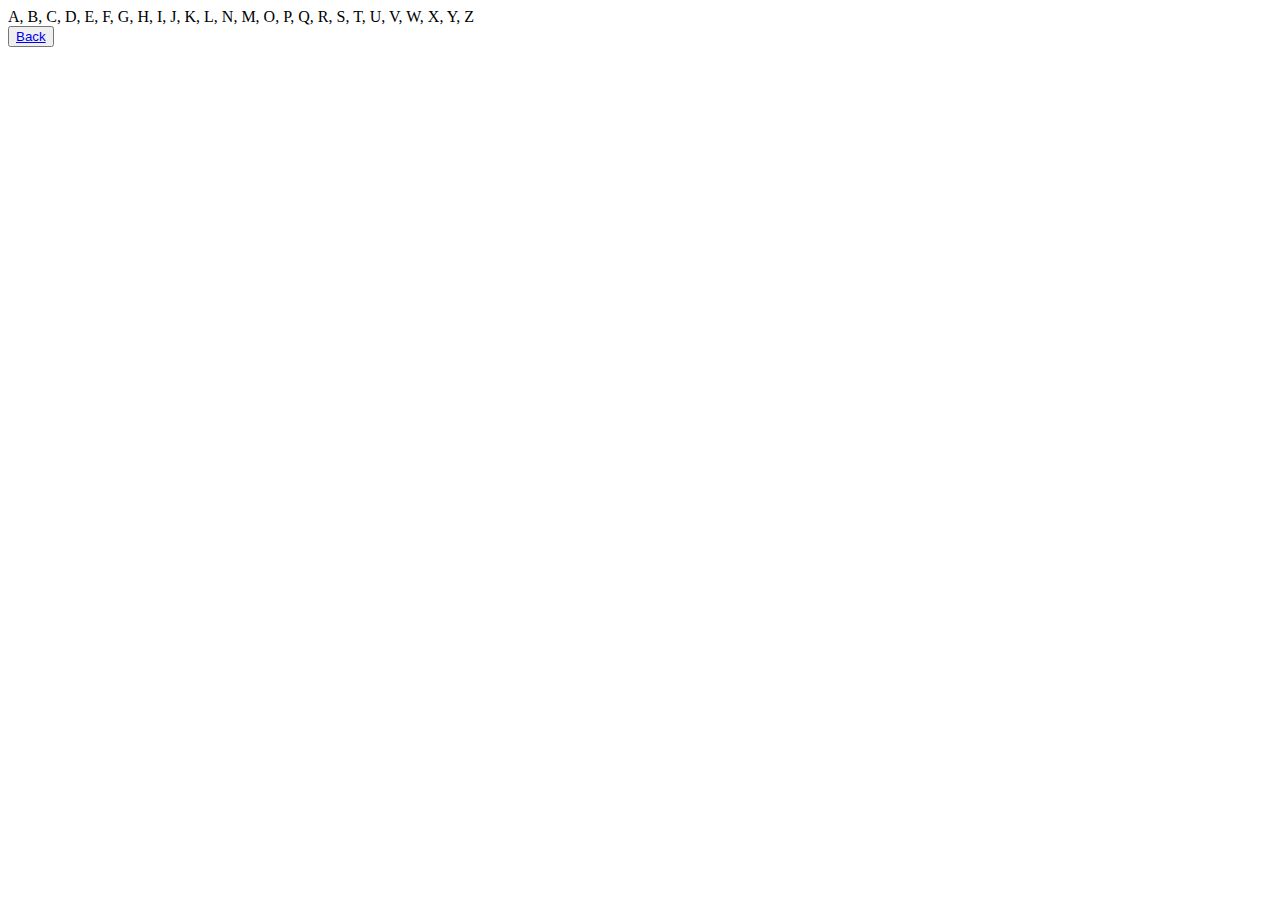
==== gamepage.html @ 81bc27d1 "phase#1  pages are connected and global variables declared" ====
<!DOCTYPE html>
<html lang="en">
<head>
  <meta charset="UTF-8">
  <meta http-equiv="X-UA-Compatible" content="IE=edge">
  <meta name="viewport" content="width=device-width, initial-scale=1.0">
  <link rel="stylesheet" type="text/css" href="/Users/maciejparol/GA_SEIR/The-Hang-Man-Game/style.css">
  <script type="text/javascript"  defer src="/Users/maciejparol/GA_SEIR/The-Hang-Man-Game/script.js"></script>
 
  <title>Game-Page</title>
</head>
<body>
  <section class = 'alphabetDisplay'>
  A,
  B,
  C,
  D,
  E,
  F,
  G,
  H,
  I,
  J,
  K,
  L,
  N,
  M,
  O,
  P,
  Q,
  R,
  S,
  T,
  U,
  V,
  W,
  X,
  Y,
  Z
  </section>
  <button><a href = "file:///Users/maciejparol/GA_SEIR/The-Hang-Man-Game/index.html">Back</a></button>
</body>
</html>
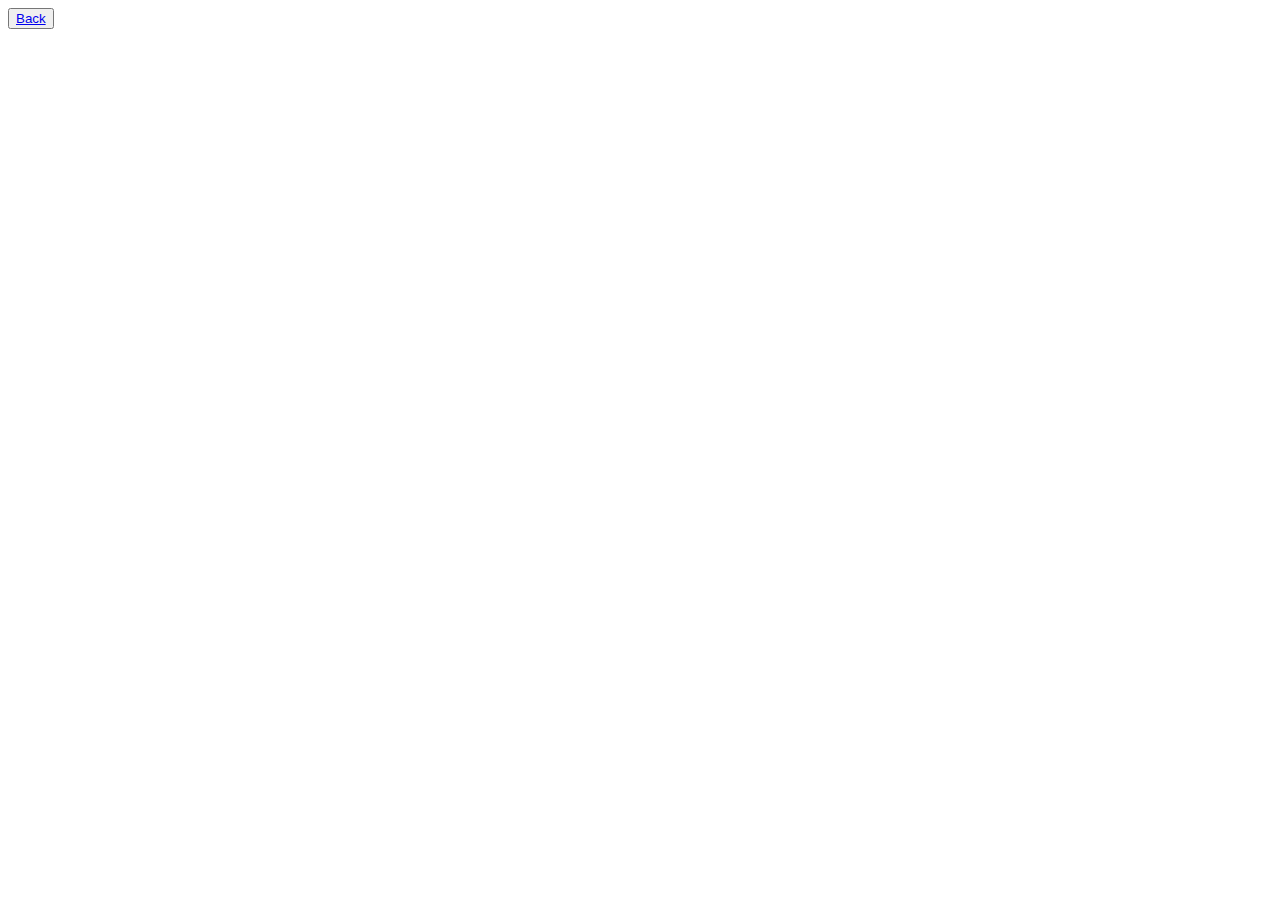
==== commit 9be9090b: "phase#3 made my ABC display buttons" ====
--- a/gamepage.html
+++ b/gamepage.html
@@ -10,34 +10,18 @@
   <title>Game-Page</title>
 </head>
 <body>
-  <section class = 'alphabetDisplay'>
-  A,
-  B,
-  C,
-  D,
-  E,
-  F,
-  G,
-  H,
-  I,
-  J,
-  K,
-  L,
-  N,
-  M,
-  O,
-  P,
-  Q,
-  R,
-  S,
-  T,
-  U,
-  V,
-  W,
-  X,
-  Y,
-  Z
+  <page-body>
+  <section >
+    <div class = 'alphabetDisplay'> 
+ 
+    </div>
+
+ 
   </section>
   <button><a href = "file:///Users/maciejparol/GA_SEIR/The-Hang-Man-Game/index.html">Back</a></button>
+<div id = 'word'>
+  
+</div>
+</page-body>
 </body>
 </html>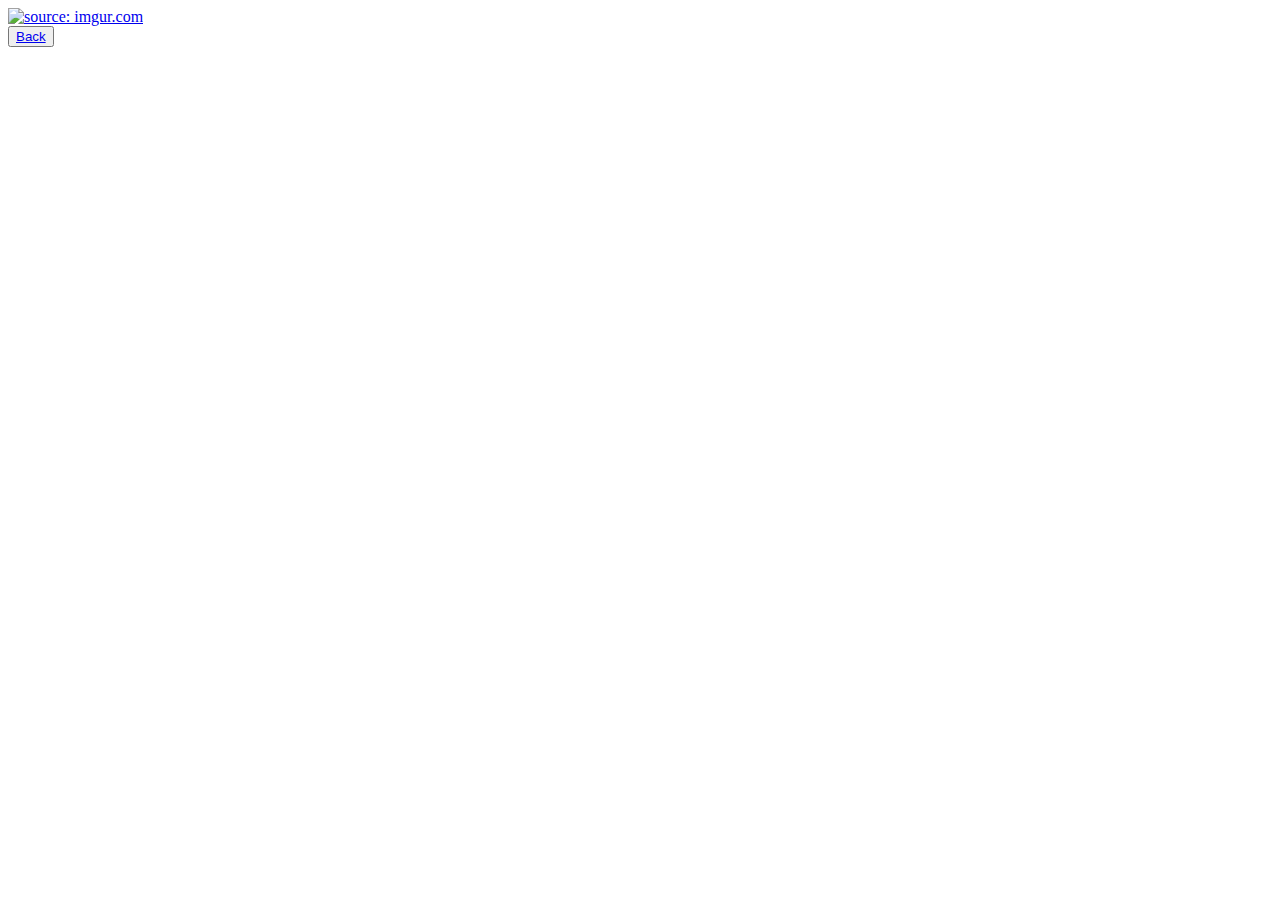
==== commit 58d12130: "added a win/loss message" ====
--- a/gamepage.html
+++ b/gamepage.html
@@ -11,17 +11,19 @@
 </head>
 <body>
   <page-body>
-  <section >
-    <div class = 'alphabetDisplay'> 
- 
+    <section >
+      <div class = 'alphabetDisplay'> 
+      </div>
+      <div id = 'gameover' ></div>
+    </section>
+    <div id = 'lifeCounter'>
+      <a href="https://imgur.com/nqxYDxp"><img src="https://i.imgur.com/nqxYDxps.jpg" title="source: imgur.com" /></a>
     </div>
-
- 
-  </section>
-  <button><a href = "file:///Users/maciejparol/GA_SEIR/The-Hang-Man-Game/index.html">Back</a></button>
-<div id = 'word'>
-  
-</div>
-</page-body>
+    <button id = 'back'><a href = "file:///Users/maciejparol/GA_SEIR/The-Hang-Man-Game/index.html">Back</a></button>
+      <div id = 'word'>
+          
+    </div>
+    
+  </page-body>
 </body>
 </html>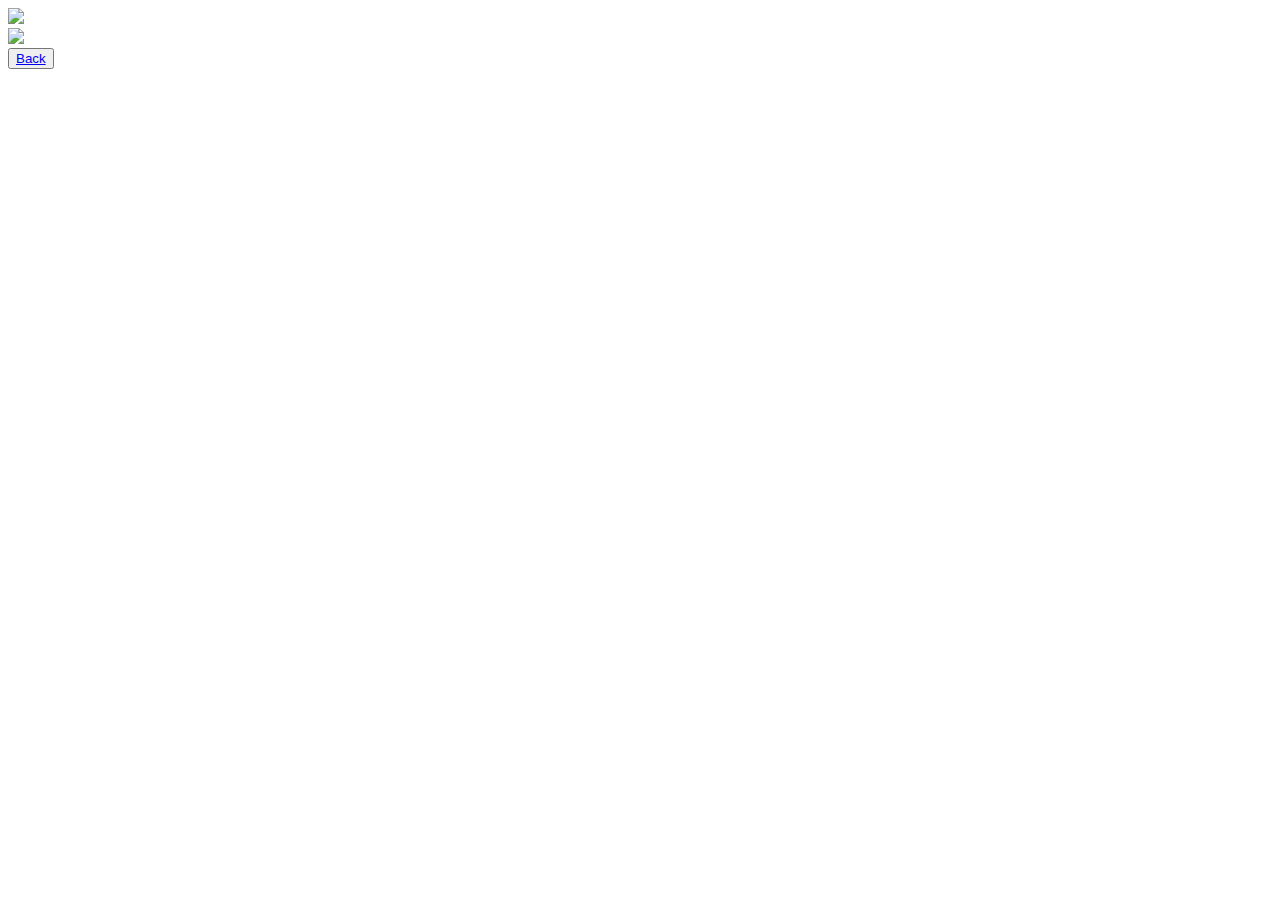
==== commit a87b45b4: "style changes. added images. and changed font sizes" ====
--- a/gamepage.html
+++ b/gamepage.html
@@ -4,6 +4,9 @@
   <meta charset="UTF-8">
   <meta http-equiv="X-UA-Compatible" content="IE=edge">
   <meta name="viewport" content="width=device-width, initial-scale=1.0">
+  <link rel="preconnect" href="https://fonts.googleapis.com">
+<link rel="preconnect" href="https://fonts.gstatic.com" crossorigin>
+<link href="https://fonts.googleapis.com/css2?family=Special+Elite&display=swap" rel="stylesheet">
   <link rel="stylesheet" type="text/css" href="/Users/maciejparol/GA_SEIR/The-Hang-Man-Game/style.css">
   <script type="text/javascript"  defer src="/Users/maciejparol/GA_SEIR/The-Hang-Man-Game/script.js"></script>
  
@@ -16,8 +19,9 @@
       </div>
       <div id = 'gameover' ></div>
     </section>
+    <img = src = 'https://i.imgur.com/nqxYDxpt.jpg'>
     <div id = 'lifeCounter'>
-      <a href="https://imgur.com/nqxYDxp"><img src="https://i.imgur.com/nqxYDxps.jpg" title="source: imgur.com" /></a>
+      <img id = 'skullpic' src="https://i.imgur.com/nqxYDxps.jpg">
     </div>
     <button id = 'back'><a href = "file:///Users/maciejparol/GA_SEIR/The-Hang-Man-Game/index.html">Back</a></button>
       <div id = 'word'>
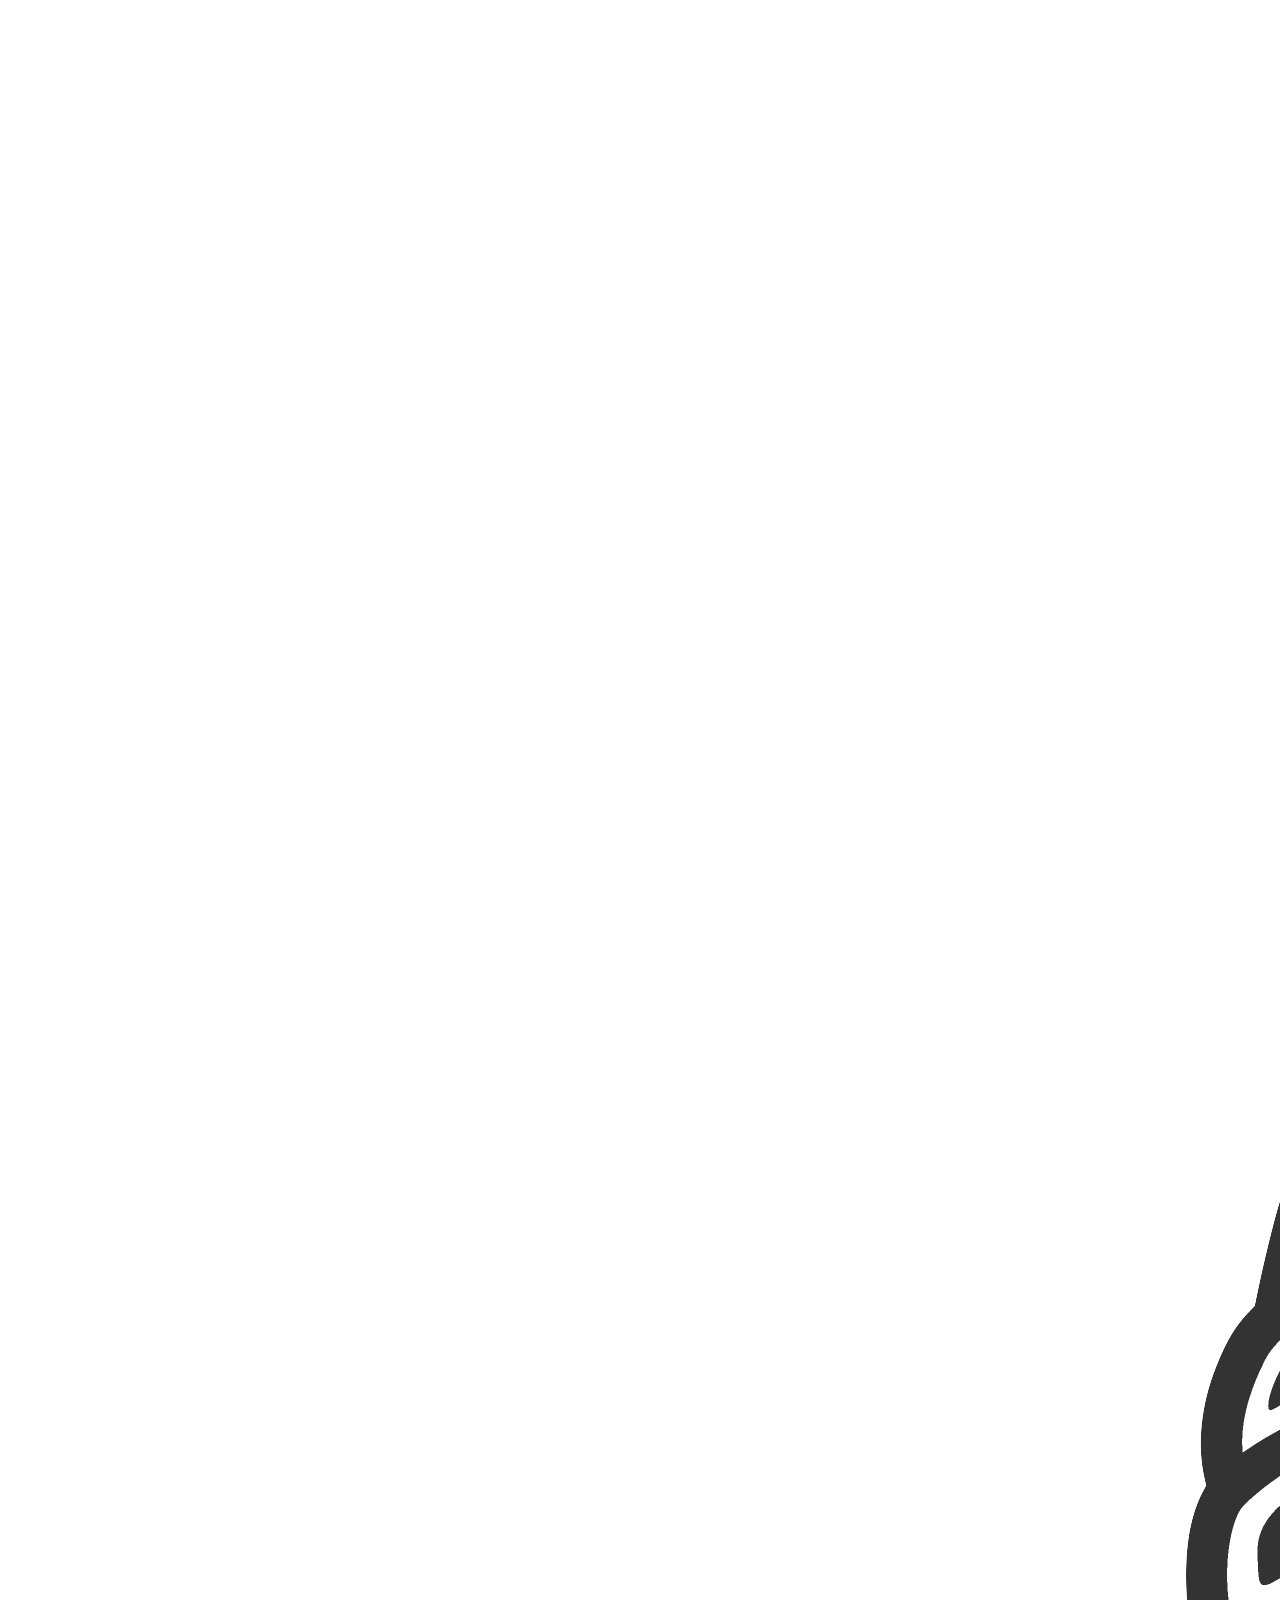
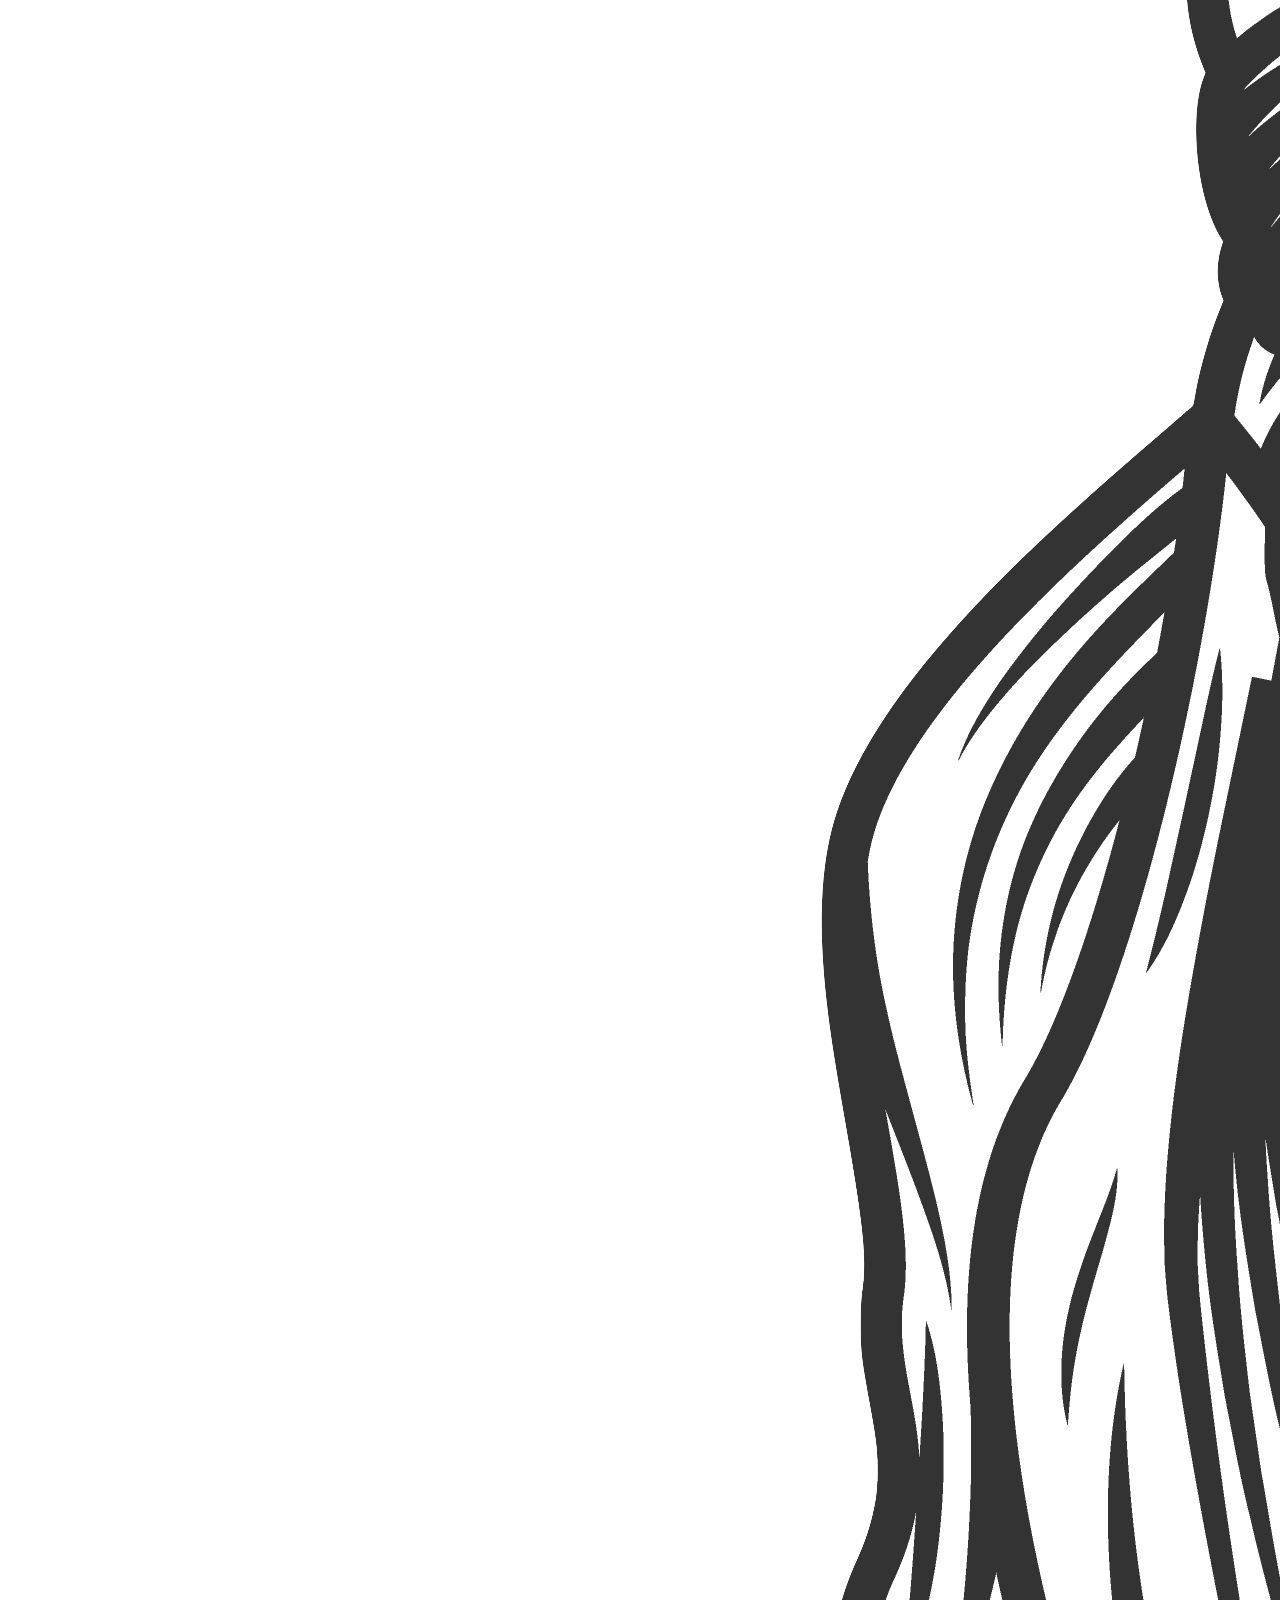
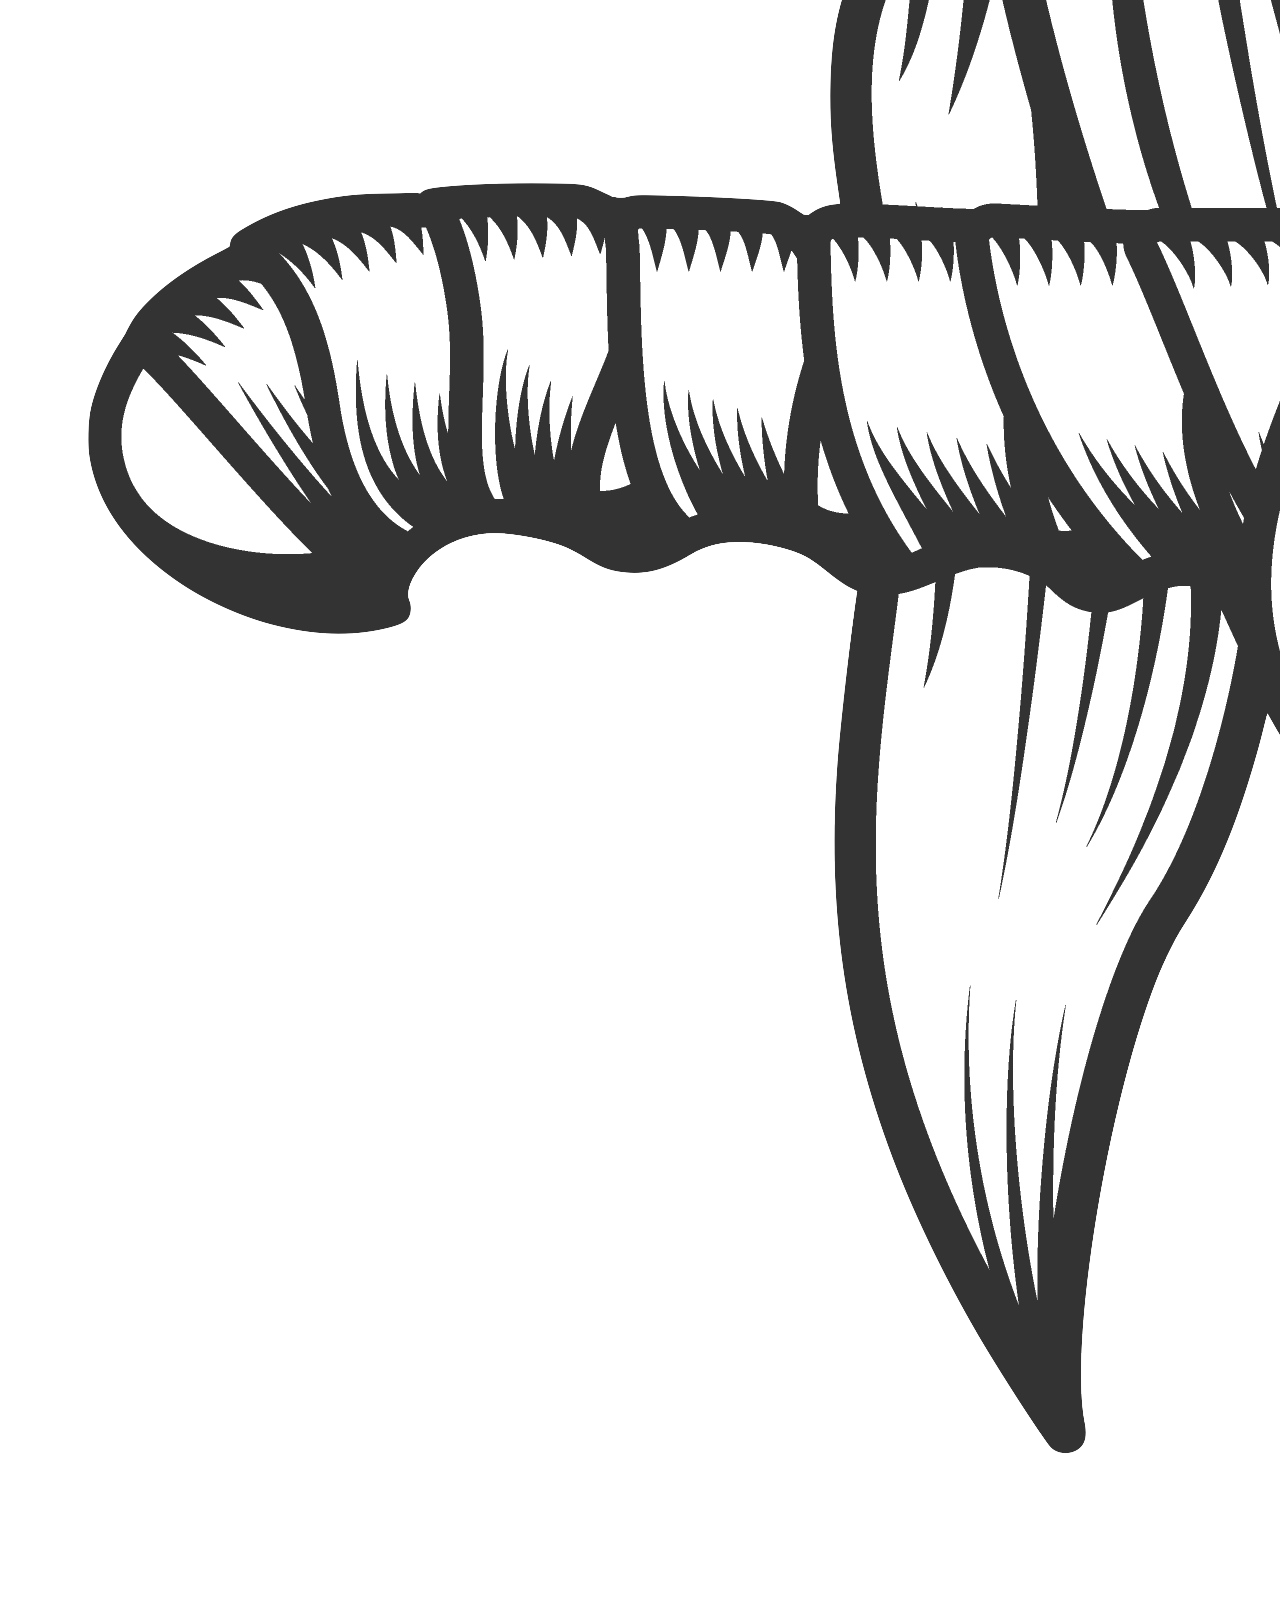
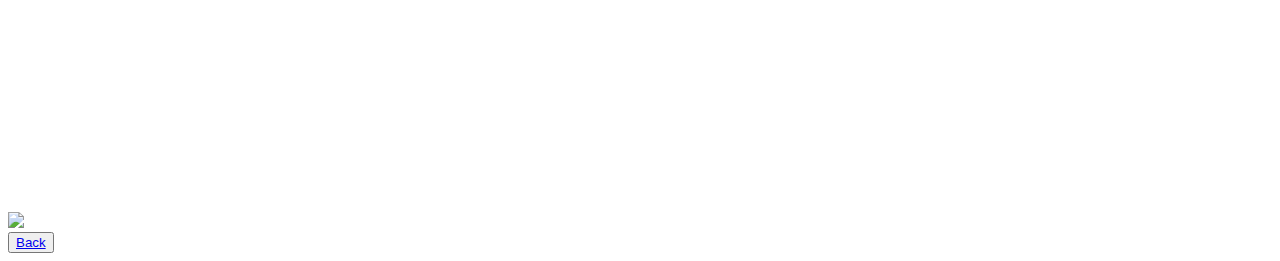
==== commit fecacff7: "finalize css positions" ====
--- a/gamepage.html
+++ b/gamepage.html
@@ -19,9 +19,9 @@
       </div>
       <div id = 'gameover' ></div>
     </section>
-    <img = src = 'https://i.imgur.com/nqxYDxpt.jpg'>
+    <img  id = 'skullpic' src = './1829.png'>
     <div id = 'lifeCounter'>
-      <img id = 'skullpic' src="https://i.imgur.com/nqxYDxps.jpg">
+      <img  src="https://i.imgur.com/nqxYDxps.jpg">
     </div>
     <button id = 'back'><a href = "file:///Users/maciejparol/GA_SEIR/The-Hang-Man-Game/index.html">Back</a></button>
       <div id = 'word'>
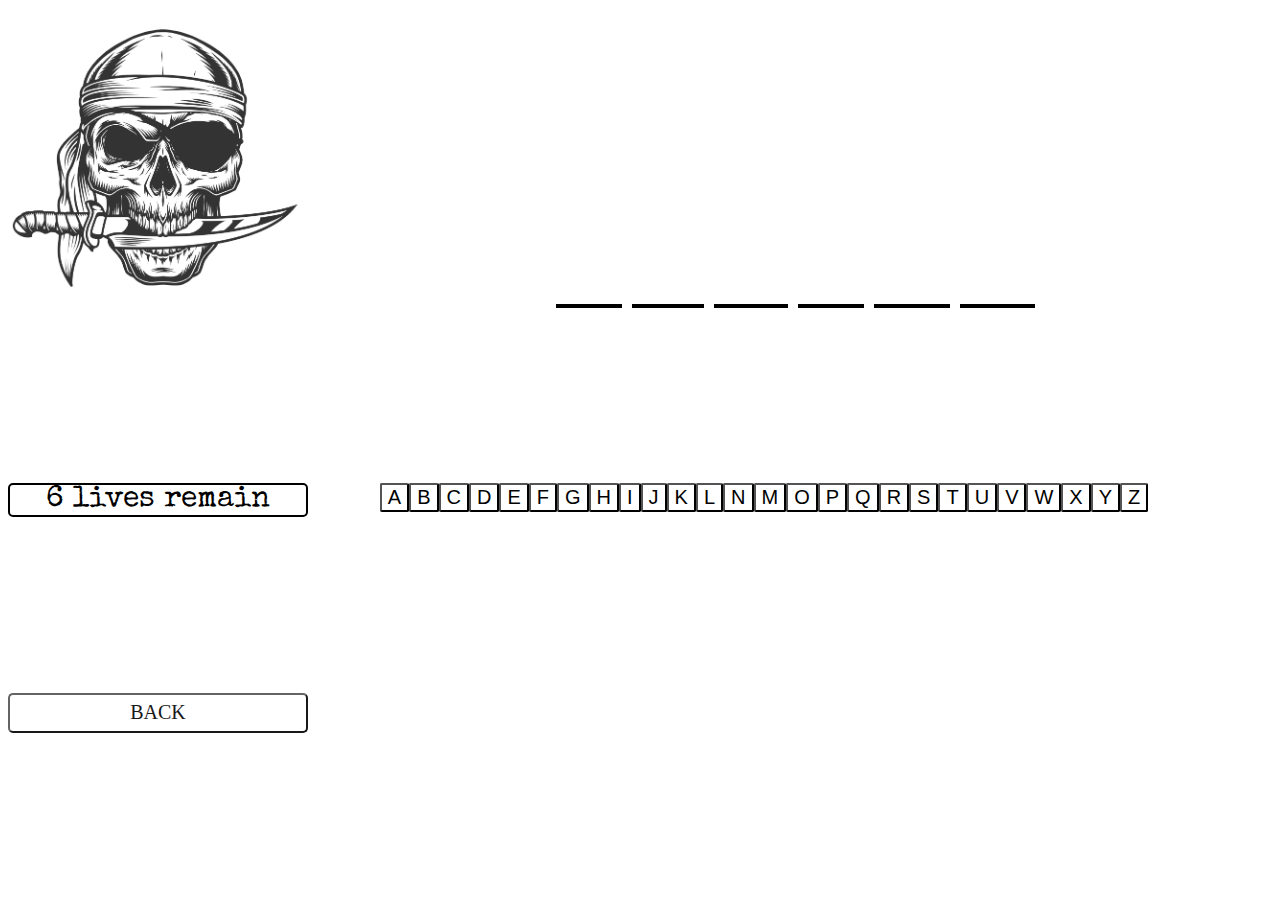
==== commit 9676f353: "final form for real" ====
--- a/gamepage.html
+++ b/gamepage.html
@@ -7,8 +7,8 @@
   <link rel="preconnect" href="https://fonts.googleapis.com">
 <link rel="preconnect" href="https://fonts.gstatic.com" crossorigin>
 <link href="https://fonts.googleapis.com/css2?family=Special+Elite&display=swap" rel="stylesheet">
-  <link rel="stylesheet" type="text/css" href="/Users/maciejparol/GA_SEIR/The-Hang-Man-Game/style.css">
-  <script type="text/javascript"  defer src="/Users/maciejparol/GA_SEIR/The-Hang-Man-Game/script.js"></script>
+  <link rel="stylesheet" type="text/css" href="style.css">
+  <script type="text/javascript"  defer src="script.js"></script>
  
   <title>Game-Page</title>
 </head>
@@ -23,7 +23,7 @@
     <div id = 'lifeCounter'>
       <img  src="https://i.imgur.com/nqxYDxps.jpg">
     </div>
-    <button id = 'back'><a href = "file:///Users/maciejparol/GA_SEIR/The-Hang-Man-Game/index.html">Back</a></button>
+    <button id = 'back'><a href = "index.html">Back</a></button>
       <div id = 'word'>
           
     </div>
--- a/style.css
+++ b/style.css
@@ -0,0 +1,180 @@
+
+body {
+  background-color: white;
+}
+
+
+.frontpage {
+  
+  background-image: url("https://i.imgur.com/ZNfM7YCh.jpg"); 
+  background-repeat: no-repeat;
+  background-attachment: fixed;
+  background-size: cover ;
+  height: 100vh;
+
+}
+
+page-body {
+
+  display: grid;
+  grid-template-columns: 1fr 4fr ;
+  justify-content: space-evenly;
+  grid-column-gap: 10px;
+  height: 100vh;
+  grid-template-areas: 
+  '...     wordboard'
+  'lifecounter    abc-display';
+}
+
+section {
+  
+  grid-area:abc-display;
+  grid-row: 2/3;
+  justify-content: space-evenly;
+  align-items: flex-start;
+  display:flex;
+  flex-wrap: wrap;
+
+}
+#word {
+
+  font-size: 120px;
+  text-align: center;
+  font-family: 'Special Elite', cursive;
+  grid-area: wordboard;
+  grid-row: 1/2;
+  
+  align-items:center;
+  justify-content: center;
+  display: flex;
+
+}
+
+.alphabetDisplay {
+
+  text-align: center;
+  justify-content: center;
+  align-items: flex-start;
+
+  
+}
+
+button {
+  justify-content:center;
+  align-items: center;
+  border-radius: 2px;
+  
+  background-color: white;
+  font-size: 20px;
+}
+
+span {
+
+  border-bottom: 4px solid black;
+  margin: 0 5px ;
+  color:white;
+  cursor:pointer;
+  align-items: baseline;
+  justify-content: center;
+  
+}
+
+#gameover {
+  
+  justify-content: center;
+  align-items: center;
+  align-self: flex-start;
+  font-size: 40px;
+  flex-wrap: wrap;
+  font-family: 'Special Elite', cursive;
+  
+}
+
+#lifeCounter {
+
+  font-size: 30px;
+  color: black;
+  grid-area: lifecounter;
+  border: solid 2px black;
+  border-radius: 5px;
+  text-align: center;
+  line-height: normal;
+  font-family: 'Special Elite', cursive;
+  align-items: center;
+  height: max-content;
+  
+  
+}
+
+#skullpic {
+
+  width: 300px;
+
+
+}
+
+.titlepage {
+display: flex;
+flex-direction: column;
+justify-content: center;
+align-items: center;
+flex-wrap: wrap;
+font-family: 'IM Fell DW Pica SC', serif;
+
+}
+
+
+#gametitle {
+
+  color:black;
+  font-size: 150px;
+  text-align: center;
+  justify-content: flex-start;
+  font-family: 'IM Fell DW Pica SC', serif;
+  margin: 0;
+  
+
+}
+
+#frontpageskull {
+
+  opacity: 1;
+  width: 30%;
+}
+
+
+
+#playgame {
+
+  font-size: 50px ;
+  text-align: center;
+  color: white;
+  text-emphasis-color: black;
+  align-self: center;
+  justify-content: flex-end;
+  align-items: center;
+
+}
+
+a {
+
+  background-color: none;
+  color:black;
+  text-decoration: none;
+  text-transform: uppercase;
+  border-radius: 7px;
+  font-family: 'IM Fell DW Pica SC', serif;
+  
+}
+
+#back {
+
+  display: flex;
+  flex-direction: column;
+  height: 40px;
+  opacity: 0.9;
+  color: black;
+  border-radius: 5px;
+  font-family: 'Special Elite', cursive;
+  justify-items: center;
+}